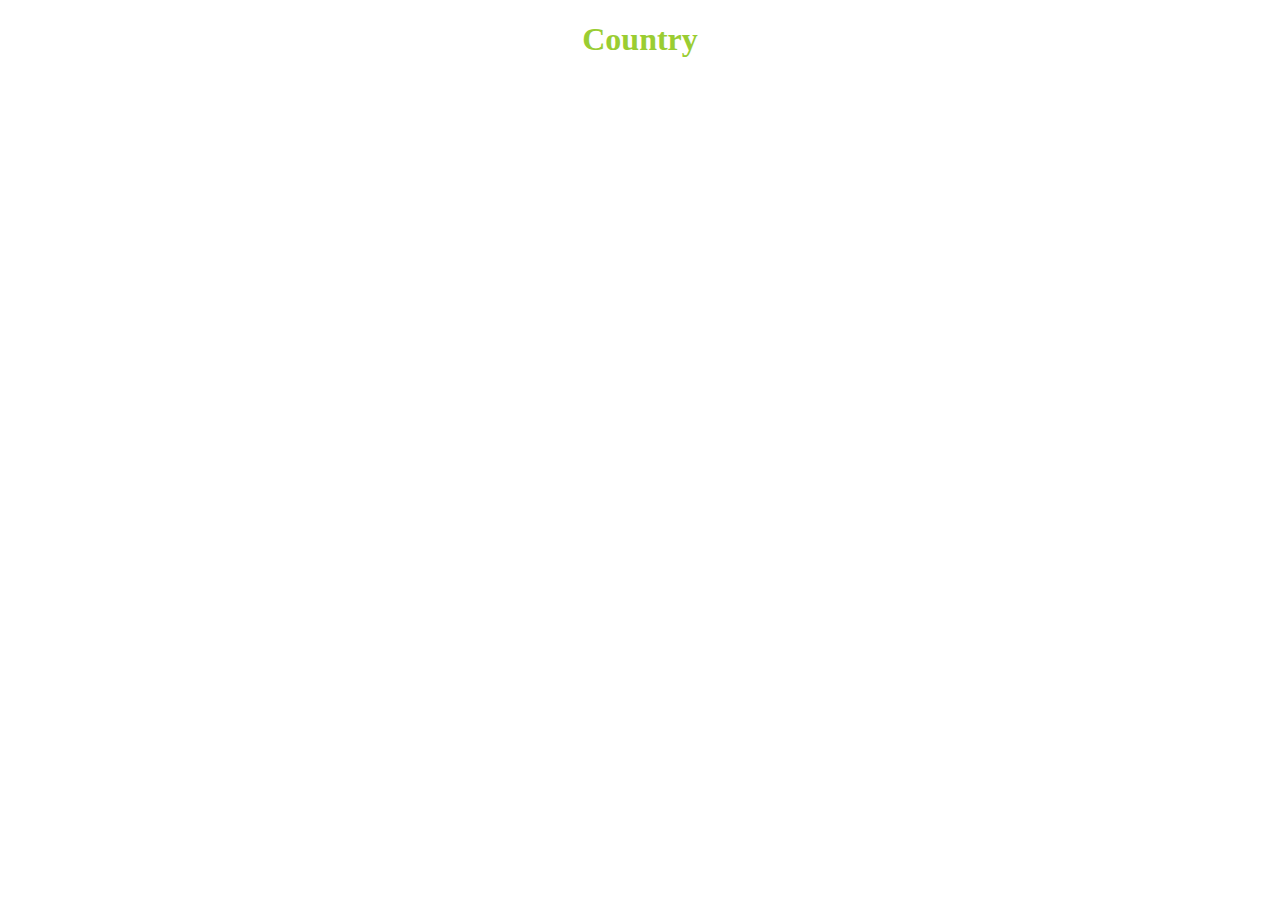
==== countries.html @ 4cecb621 "latest" ====
<!DOCTYPE html>
<html lang="en">
<head>
    <meta charset="UTF-8">
    <meta name="viewport" content="width=device-width, initial-scale=1.0">
    <title>country</title>
    
</head>

<body>
    <h1 style="text-align: center; color:yellowgreen; text-transform: capitalize;">country</h1>
    <div >
        <ol id="countries"></ol>
    </div>
    <script src="countries.js"></script>
</body>
</html>
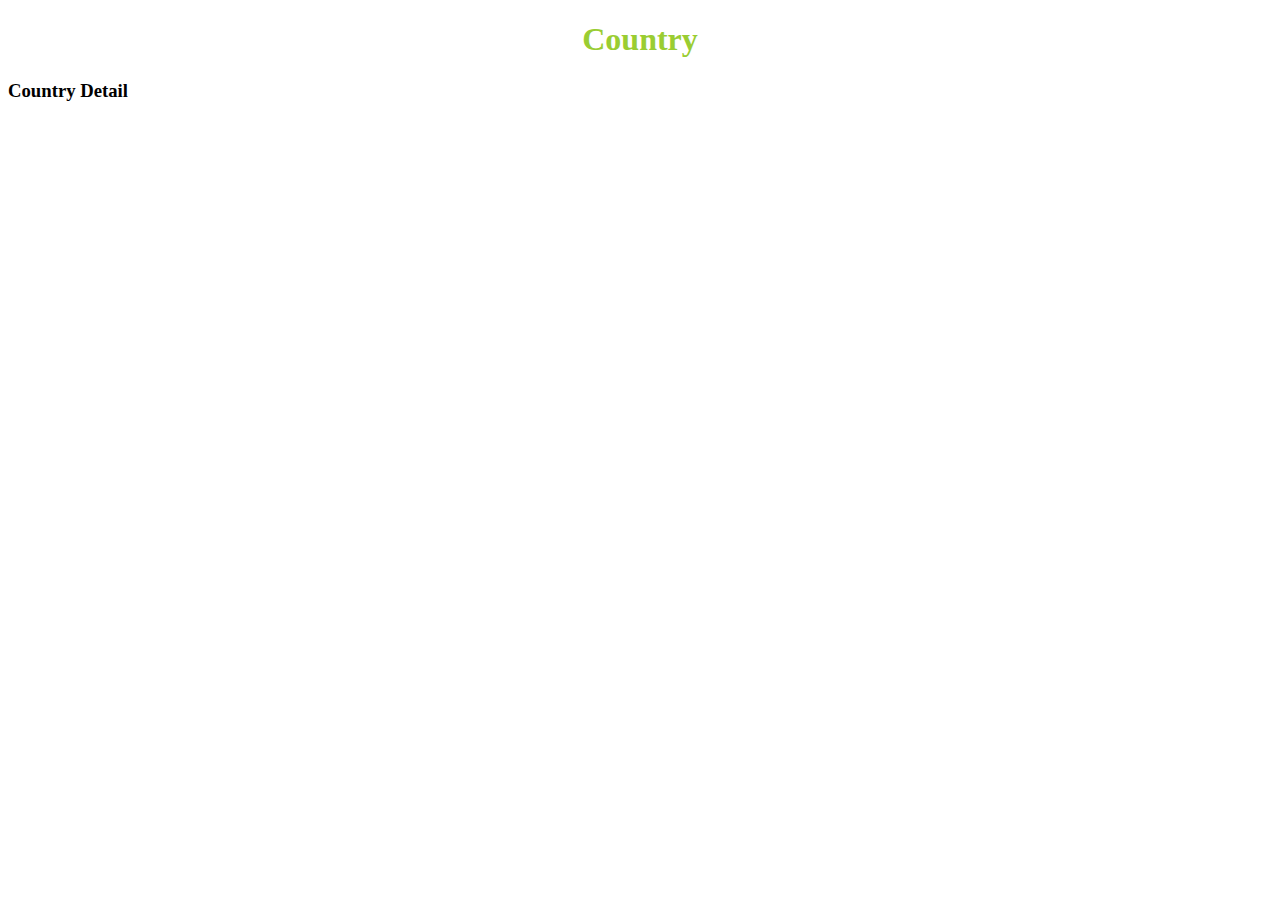
==== commit c30736de: "last" ====
--- a/countries.html
+++ b/countries.html
@@ -4,14 +4,21 @@
     <meta charset="UTF-8">
     <meta name="viewport" content="width=device-width, initial-scale=1.0">
     <title>country</title>
+    <link rel="stylesheet" href="country.css">
     
 </head>
 
 <body>
     <h1 style="text-align: center; color:yellowgreen; text-transform: capitalize;">country</h1>
-    <div >
-        <ol id="countries"></ol>
+    <section>
+        <h3>Country Detail</h3>
+        <div id="country-detail"></div>
+    </section>
+    <div id="countries" >
+   
     </div>
+    
+   
     <script src="countries.js"></script>
 </body>
 </html>--- a/country.css
+++ b/country.css
@@ -0,0 +1,12 @@
+#countries{
+    display: grid;
+    grid-template-columns: repeat(3,1fr);
+    
+    
+}
+.country{
+  border: 2px solid tomato;
+  margin: 10px;
+  padding: 20px;
+  border-radius: 10px;
+}